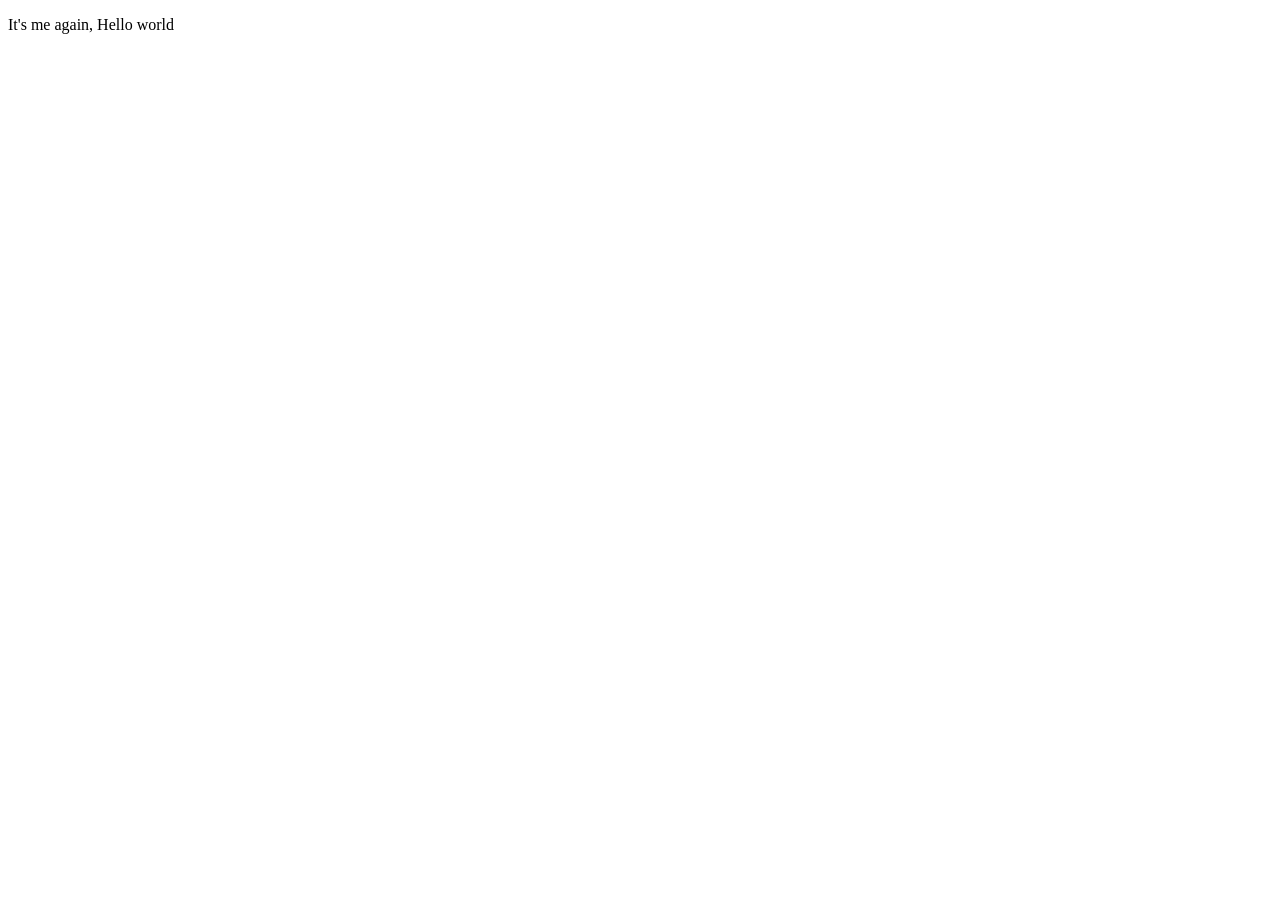
==== index.html @ c92322ae "add files" ====
<!DOCTYPE html>
<html lang="en">
	<head>
		<meta charset="UTF-8" />
		<meta name="viewport" content="width=device-width, initial-scale=1.0" />
		<link rel="stylesheet" href="Design/design.css" />
		<title>DOM</title>
	</head>
	<body>
		<p>It's me again, Hello world</p>
	</body>
</html>
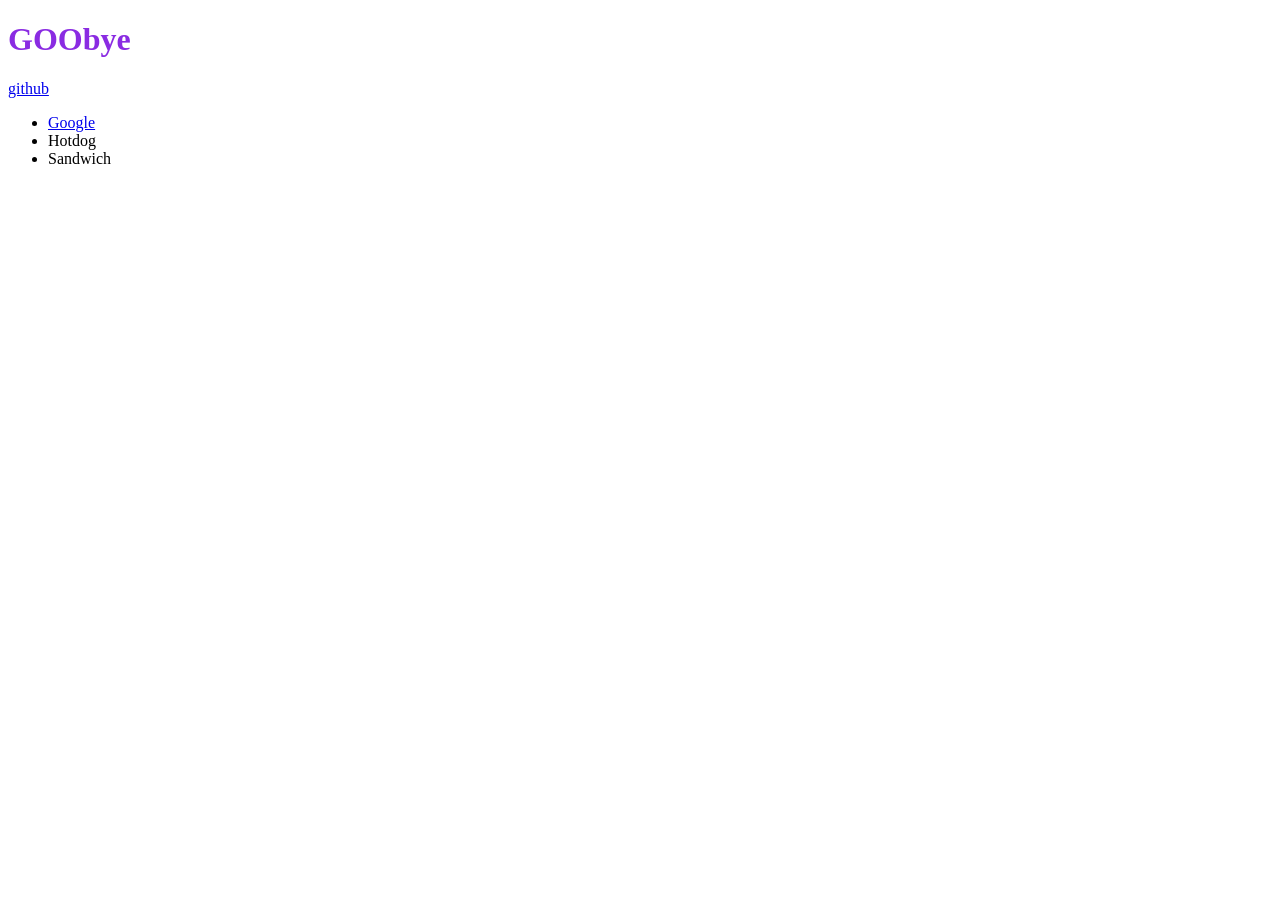
==== commit e6450e1d: "initial commit" ====
--- a/index.html
+++ b/index.html
@@ -4,9 +4,16 @@
 		<meta charset="UTF-8" />
 		<meta name="viewport" content="width=device-width, initial-scale=1.0" />
 		<link rel="stylesheet" href="Design/design.css" />
+		<script defer src="Js/index.js"></script>
 		<title>DOM</title>
 	</head>
 	<body>
-		<p>It's me again, Hello world</p>
+		<h1 id="text">It's me again, Hello world</h1>
+		<a href="https://github.com/scratch-io">github</a>
+		<ul id="listing">
+			<li class="item"><a href="https://github.com/scratch-io">Google</a></li>
+			<li class="item">Hotdog</li>
+			<li class="item">Sandwich</li>
+		</ul>
 	</body>
 </html>
--- a/Design/design.css
+++ b/Design/design.css
@@ -0,0 +1,3 @@
+body > h1 {
+	color: blueviolet;
+}
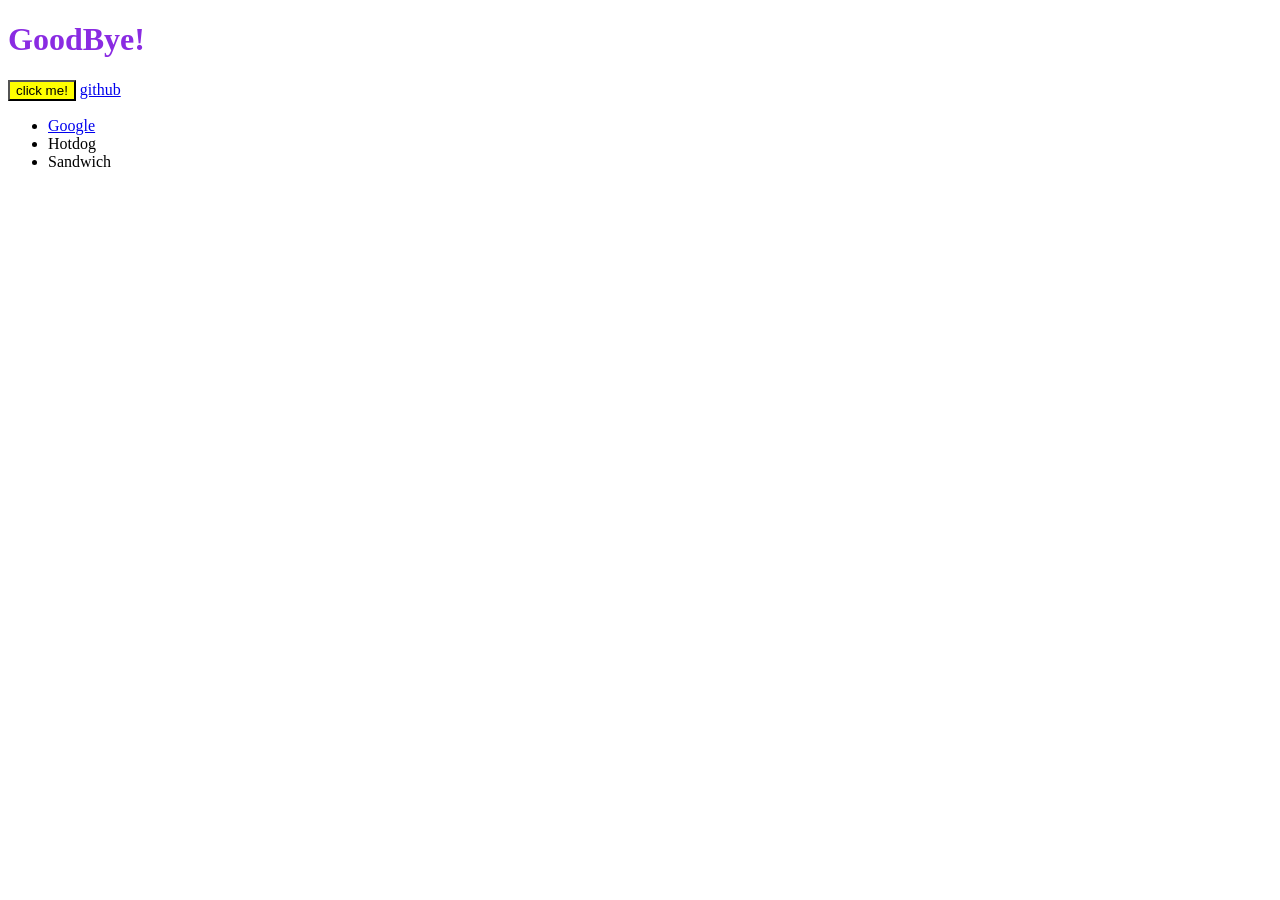
==== commit b3ba6300: "add button" ====
--- a/index.html
+++ b/index.html
@@ -9,6 +9,7 @@
 	</head>
 	<body>
 		<h1 id="text">It's me again, Hello world</h1>
+		<button class="btn">click me!</button>
 		<a href="https://github.com/scratch-io">github</a>
 		<ul id="listing">
 			<li class="item"><a href="https://github.com/scratch-io">Google</a></li>
--- a/Design/design.css
+++ b/Design/design.css
@@ -1,3 +1,7 @@
 body > h1 {
 	color: blueviolet;
 }
+
+.btn {
+	background-color: yellow;
+}
